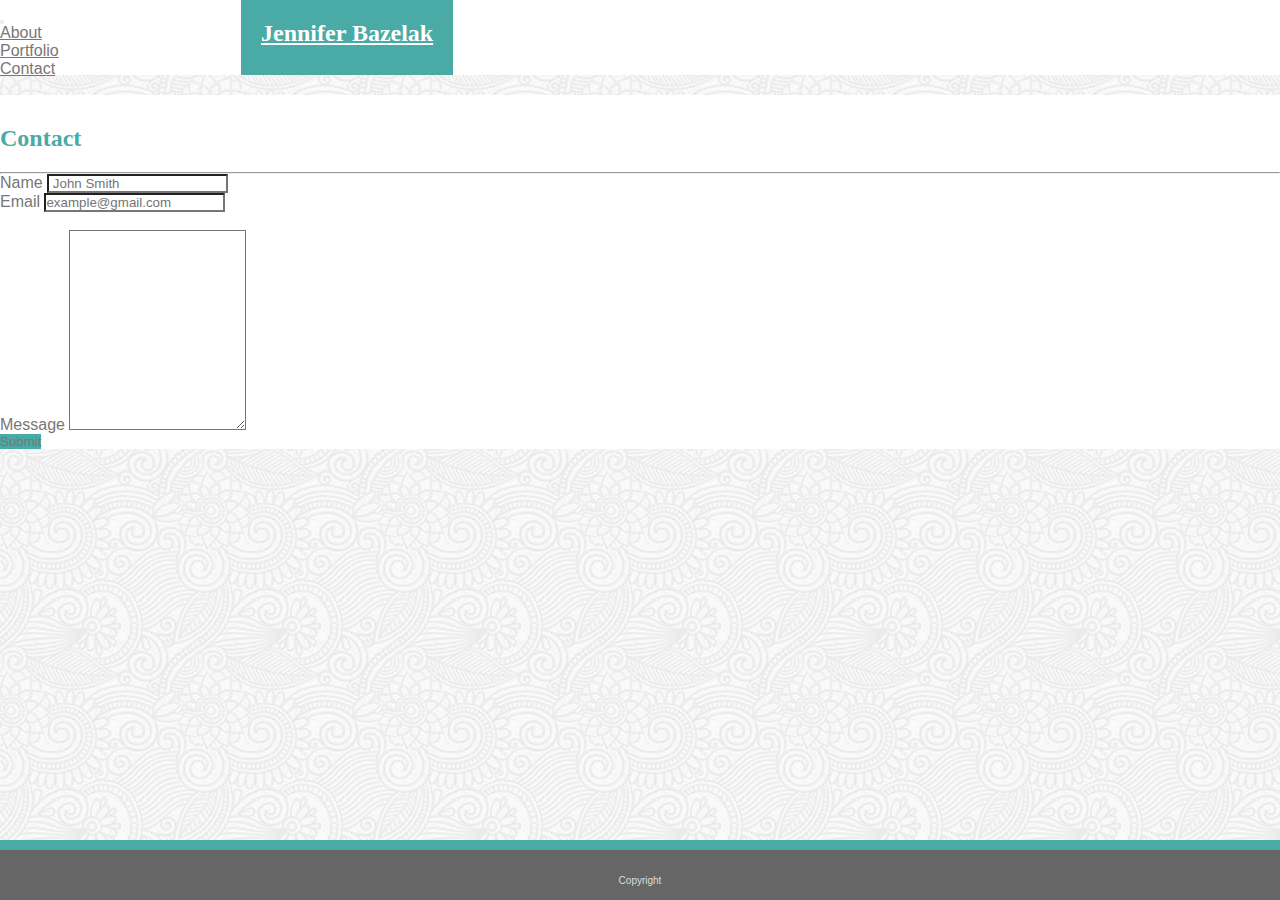
==== contact.html @ 4828a658 "update files" ====
<!DOCTYPE <!DOCTYPE html>
<html>

<head>
    <meta charset="utf-8" />
    <meta http-equiv="X-UA-Compatible" content="IE=edge">
    <title>Jennifer Bazelak</title>
    <meta name="viewport" content="width=device-width, initial-scale=1">
    <link rel="stylesheet" type="text/css" media="screen" href="main.css" />
    <script src="main.js"></script>
    <link rel="stylesheet" href="https://stackpath.bootstrapcdn.com/bootstrap/4.1.2/css/bootstrap.min.css" integrity="sha384-Smlep5jCw/wG7hdkwQ/Z5nLIefveQRIY9nfy6xoR1uRYBtpZgI6339F5dgvm/e9B"
        crossorigin="anonymous">
    <script src="https://stackpath.bootstrapcdn.com/bootstrap/4.1.2/js/bootstrap.min.js" integrity="sha384-o+RDsa0aLu++PJvFqy8fFScvbHFLtbvScb8AjopnFD+iEQ7wo/CG0xlczd+2O/em"
        crossorigin="anonymous"></script>
    <meta name="viewport" content="width=device-width, initial-scale=1">
    <link rel="stylesheet" type="text/css" media="screen" href="main.css" />


</head>
<body>
        <div class="wrapper">
    <!--nav bar-->
    <nav class="navbar navbar-expand-lg navbar-light bg-light">
        <h1><a style="color: white" style="font-family: Georgia" class="navbar-brand" href="index.html">Jennifer Bazelak</a></h1>
        <button class="navbar-toggler" type="button" data-toggle="collapse" data-target="#navbarNav" aria-controls="navbarNav" aria-expanded="false"
            aria-label="Toggle navigation">
            <span class="navbar-toggler-icon"></span>
        </button>
        <div class="collapse navbar-collapse" id="navbarNav">
            <ul style="margin-right: 10.5%" class="navbar-nav ml-auto">
                <li class="nav-item">
                    <a class="nav-link" href="index.html">About</a> 
                </li>
                <li class="nav-item">
                    <a class="nav-link" href="portfolio.html">Portfolio</a> 
                </li>
                <li class="nav-item">
                    <a class="nav-link" href="contact.html">Contact</a>
                </li>
            </ul>
        </div>
    </nav>
    <!--container starts-->
    <div style="margin-top: 20px" class="container">
        <div class="row">
            <div  style="background: white" class="col-md-8">
                <div class="row">
                    <div class="col-md-12">
                        <h1 style="padding-top: 30px"> Contact </h1>
                        <hr>
                    </div>
                </div>
                <div class="row">
                    <div class="col-md-12">
                        <form>
                            <div class="form-group">
                              <label for="formGroupExampleInput"> Name </label>
                              <input type="text" class="form-control" id="formGroupExampleInput" placeholder=" John Smith">
                            </div>
                            <div class="form-group">
                              <label for="formGroupExampleInput2"> Email </label>
                              <input type="text" class="form-control" id="formGroupExampleInput2" placeholder="example@gmail.com">
                              <div class="form-group"> <br>
                                <label for="exampleFormControlTextarea1">Message</label>
                                <textarea style="height: 200px" class="form-control" id="exampleFormControlTextarea1" rows="3"></textarea>
                              </div>
                              <button type="submit" class="btn btn-primary">Submit</button>
                            </div>
                          </form>
                        </section>
                    </div>
                </div>
            </div>

            <!--end of container-->
            <div class="push"></div>
        </div>
            <footer class="footer">Copyright</footer>
</body>

</html>
---- main.css ----
* {
    box-sizing: border-box;
    text-align: left;
    color: #777777;
    font-family: "Arial", "Helvetica Neue", "Helvetica", sans-serif;
    margin: 0;
    padding: 0;
  }


.bioimage{
    float: left;
    margin-top: 20px;
    margin-right: 20px;
}

.bio{
    padding-top: 20px;
}

.navbar{
    width: 100%;
    height: 75px;
    margin: 0 auto;
    background: #ffffff;
    border-bottom: #cccccc;
    clear: both;
}

a.navbar-brand{
    background: #4aaaa5;
    float:left;
      margin-left: 30%;
      color: white;
      padding: 20px;
      font-family: "Georgia";
      height: 75px;
      position: absolute;
        top: 0px;
    left: -143px;
}

h1{
    color:#4aaaa5;
    text-align: left;
    padding-right: 20px;
    padding-bottom: 20px;
    font-family: "Georgia";
    font-size: 24px;
    font-weight: bold;
}

body {
    background-image: url("images/full-bloom.png");
    height: 100%;
    margin: 0;
  }

.btn-primary{
    background: #4aaaa5;
    border: none;
}

footer{
    background: #666666;
    width: 100%;
    height: 60px;
    margin-bottom: 0%;
    border-top: 10px solid #4aaaa5;
    position: fixed;
    left: 0;
    bottom: 0;
    right:0;
    font-size: 10px;
    color: #dddddd;
    text-align: center;
    padding-top: 25px;
}

html, body{
    height:100%;
    margin: 0;
}

.wrapper{
    min-height: 100%;
    margin-bottom: -60px;
}

.footer,.push{
    height: 60px;
}

#Hangman, #RPG-Game, #Trivia-Game, #Rutgers, #RPS {
    float: left;
    margin: 20px;
}

.project-title{
    background-color:#4aaaa5;
    color: #ffffff;
    width: 200px;
    height: 45px;
    padding-top: 14px;
    text-align: center;
    position: relative;
    top: -86px;
    font-size: 12px;
     
}

.form-control{
    border-radius: 0;
}
---- main.css ----
* {
    box-sizing: border-box;
    text-align: left;
    color: #777777;
    font-family: "Arial", "Helvetica Neue", "Helvetica", sans-serif;
    margin: 0;
    padding: 0;
  }


.bioimage{
    float: left;
    margin-top: 20px;
    margin-right: 20px;
}

.bio{
    padding-top: 20px;
}

.navbar{
    width: 100%;
    height: 75px;
    margin: 0 auto;
    background: #ffffff;
    border-bottom: #cccccc;
    clear: both;
}

a.navbar-brand{
    background: #4aaaa5;
    float:left;
      margin-left: 30%;
      color: white;
      padding: 20px;
      font-family: "Georgia";
      height: 75px;
      position: absolute;
        top: 0px;
    left: -143px;
}

h1{
    color:#4aaaa5;
    text-align: left;
    padding-right: 20px;
    padding-bottom: 20px;
    font-family: "Georgia";
    font-size: 24px;
    font-weight: bold;
}

body {
    background-image: url("images/full-bloom.png");
    height: 100%;
    margin: 0;
  }

.btn-primary{
    background: #4aaaa5;
    border: none;
}

footer{
    background: #666666;
    width: 100%;
    height: 60px;
    margin-bottom: 0%;
    border-top: 10px solid #4aaaa5;
    position: fixed;
    left: 0;
    bottom: 0;
    right:0;
    font-size: 10px;
    color: #dddddd;
    text-align: center;
    padding-top: 25px;
}

html, body{
    height:100%;
    margin: 0;
}

.wrapper{
    min-height: 100%;
    margin-bottom: -60px;
}

.footer,.push{
    height: 60px;
}

#Hangman, #RPG-Game, #Trivia-Game, #Rutgers, #RPS {
    float: left;
    margin: 20px;
}

.project-title{
    background-color:#4aaaa5;
    color: #ffffff;
    width: 200px;
    height: 45px;
    padding-top: 14px;
    text-align: center;
    position: relative;
    top: -86px;
    font-size: 12px;
     
}

.form-control{
    border-radius: 0;
}
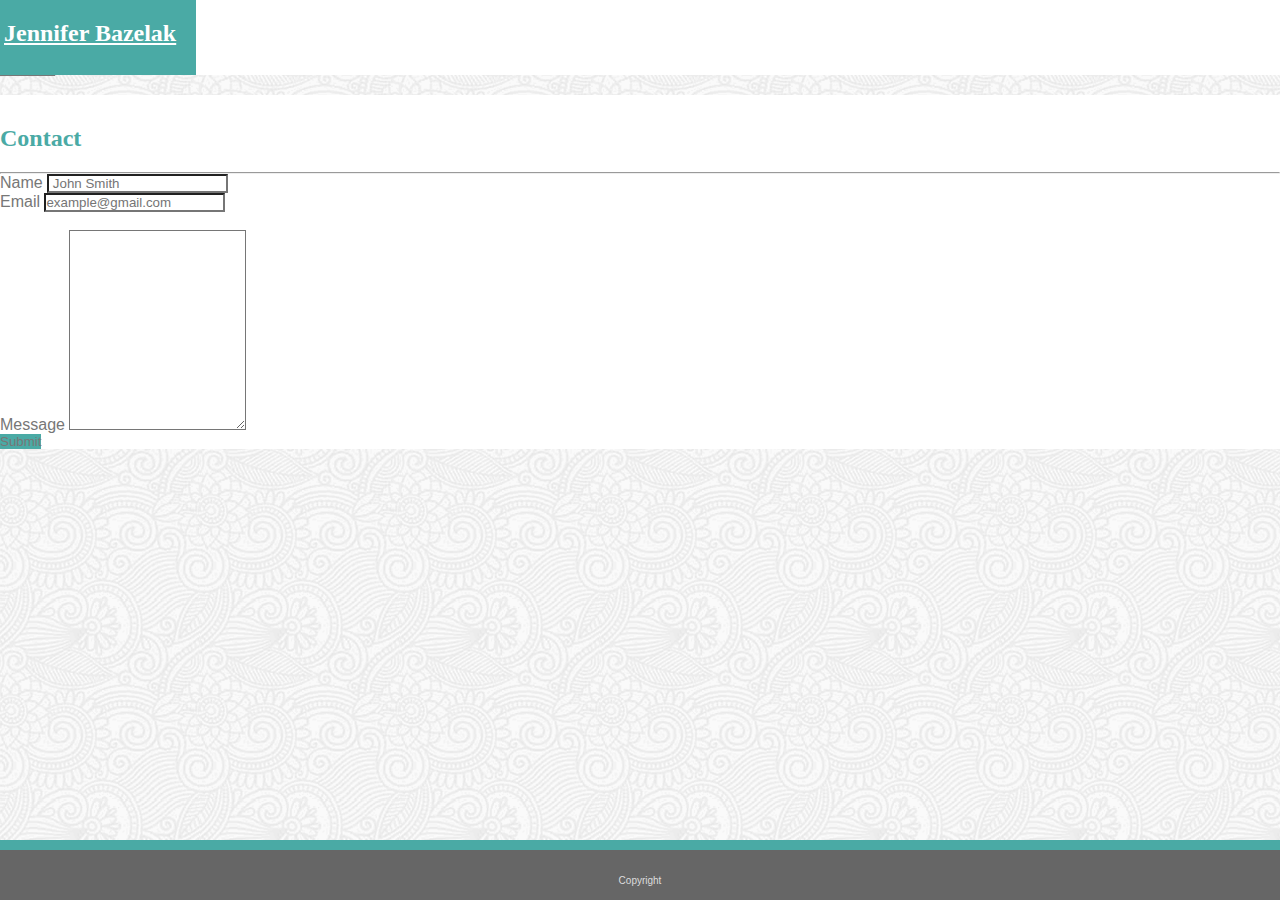
==== commit 783e3cf3: "update" ====
--- a/contact.html
+++ b/contact.html
@@ -20,26 +20,26 @@
 <body>
         <div class="wrapper">
     <!--nav bar-->
-    <nav class="navbar navbar-expand-lg navbar-light bg-light">
-        <h1><a style="color: white" style="font-family: Georgia" class="navbar-brand" href="index.html">Jennifer Bazelak</a></h1>
-        <button class="navbar-toggler" type="button" data-toggle="collapse" data-target="#navbarNav" aria-controls="navbarNav" aria-expanded="false"
-            aria-label="Toggle navigation">
-            <span class="navbar-toggler-icon"></span>
-        </button>
-        <div class="collapse navbar-collapse" id="navbarNav">
-            <ul style="margin-right: 10.5%" class="navbar-nav ml-auto">
-                <li class="nav-item">
-                    <a class="nav-link" href="index.html">About</a> 
-                </li>
-                <li class="nav-item">
-                    <a class="nav-link" href="portfolio.html">Portfolio</a> 
-                </li>
-                <li class="nav-item">
-                    <a class="nav-link" href="contact.html">Contact</a>
-                </li>
-            </ul>
-        </div>
-    </nav>
+    <nav class="navbar navbar-expand navbar-light bg-light stick-top">
+            <h1><a style="color: white" style="font-family: Georgia" class="nav-link nav-link-brand" href="index.html">Jennifer Bazelak</a></h1>
+            <button class="navbar-toggler mr-5" type="button" data-toggle="collapse" data-target="#navbarNav" aria-controls="navbarNav" aria-expanded="false"
+                aria-label="Toggle navigation">
+                <span class="navbar-toggler-icon"></span>
+            </button>
+            <div class="collapse navbar-collapse justify-content-end" id="navbarNav">
+                <ul class="navbar-nav text-center">
+                    <li class="nav-item">
+                        <a class="nav-link" href="index.html">About</a> 
+                    </li>
+                    <li class="nav-item">
+                        <a class="nav-link" href="portfolio.html">Portfolio</a> 
+                    </li>
+                    <li class="nav-item">
+                        <a class="nav-link" href="contact.html">Contact</a>
+                    </li>
+                </ul>
+            </div>
+        </nav>
     <!--container starts-->
     <div style="margin-top: 20px" class="container">
         <div class="row">
--- a/main.css
+++ b/main.css
@@ -13,10 +13,13 @@
     margin-top: 20px;
     margin-right: 20px;
 }
-
+a.nav-link{
+    color:#777777;
+}
 .bio{
     padding-top: 20px;
 }
+
 
 .navbar{
     width: 100%;
@@ -27,17 +30,20 @@
     clear: both;
 }
 
-a.navbar-brand{
+
+
+
+a.nav-link-brand{
     background: #4aaaa5;
     float:left;
-      margin-left: 30%;
       color: white;
       padding: 20px;
       font-family: "Georgia";
       height: 75px;
       position: absolute;
         top: 0px;
-    left: -143px;
+        margin-left: -16;
+    
 }
 
 h1{
--- a/main.css
+++ b/main.css
@@ -13,10 +13,13 @@
     margin-top: 20px;
     margin-right: 20px;
 }
-
+a.nav-link{
+    color:#777777;
+}
 .bio{
     padding-top: 20px;
 }
+
 
 .navbar{
     width: 100%;
@@ -27,17 +30,20 @@
     clear: both;
 }
 
-a.navbar-brand{
+
+
+
+a.nav-link-brand{
     background: #4aaaa5;
     float:left;
-      margin-left: 30%;
       color: white;
       padding: 20px;
       font-family: "Georgia";
       height: 75px;
       position: absolute;
         top: 0px;
-    left: -143px;
+        margin-left: -16;
+    
 }
 
 h1{
